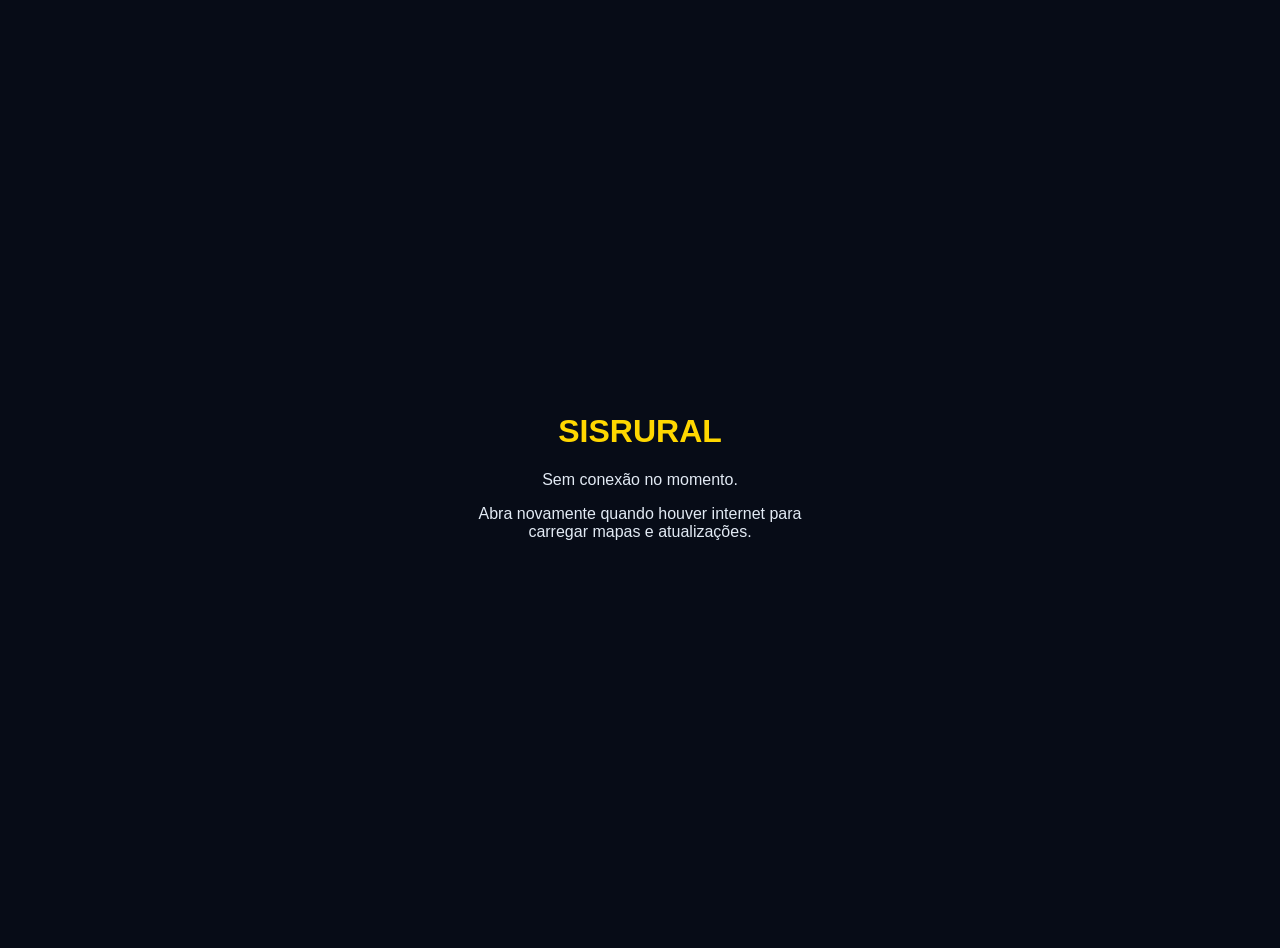
==== offline.html @ ecff1d4d "Add files via upload" ====
<!DOCTYPE html><html lang="pt-BR"><head><meta charset="UTF-8"><meta name="viewport" content="width=device-width,initial-scale=1"><title>SISRURAL Offline</title><style>body{margin:0;background:#070c17;color:#e2eaf4;font-family:Arial,sans-serif;display:flex;min-height:100vh;align-items:center;justify-content:center;text-align:center;padding:24px}div{max-width:360px}h1{color:#ffd700}</style></head><body><div><h1>SISRURAL</h1><p>Sem conexão no momento.</p><p>Abra novamente quando houver internet para carregar mapas e atualizações.</p></div></body></html>
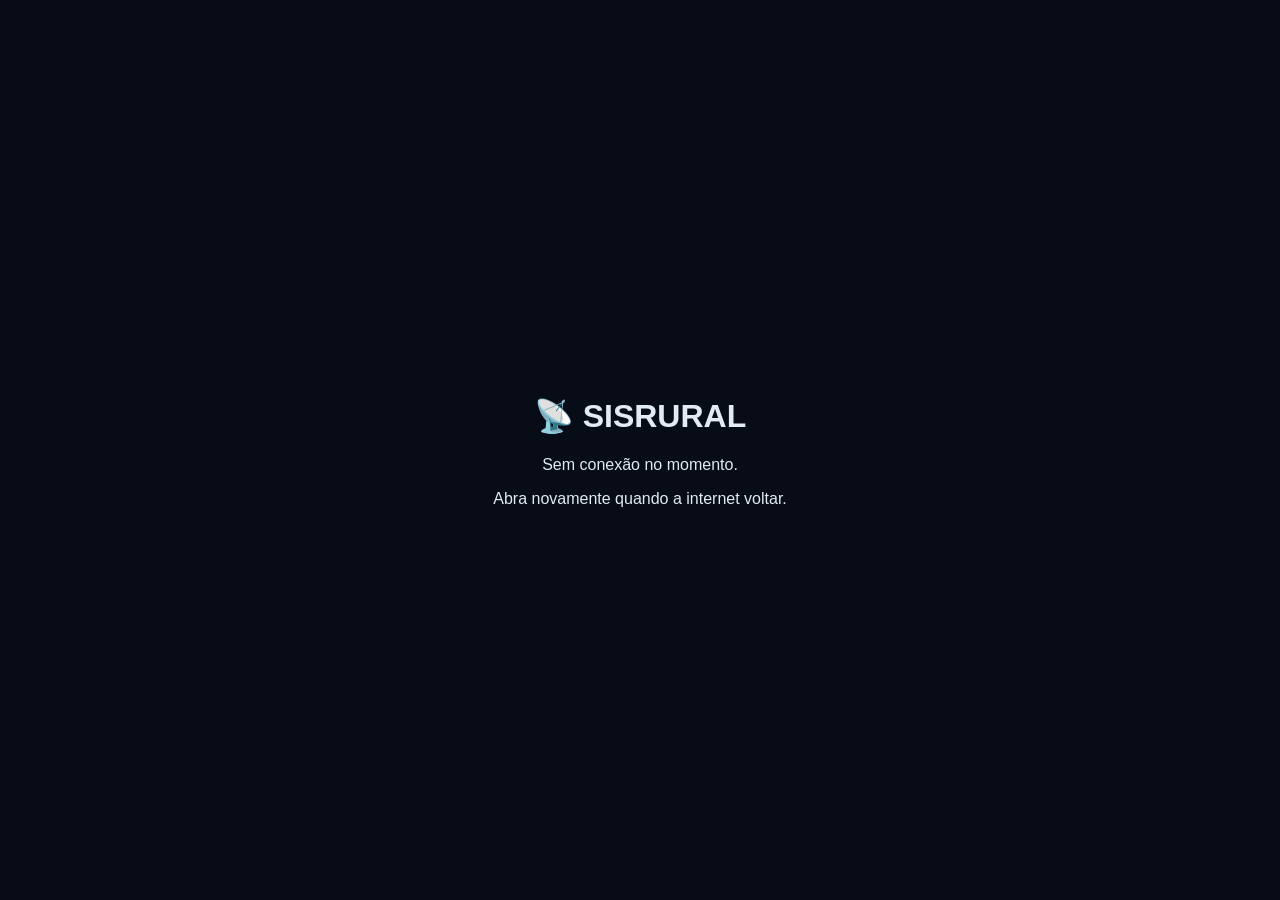
==== commit dab441c9: "Add files via upload" ====
--- a/offline.html
+++ b/offline.html
@@ -1 +1 @@
-<!DOCTYPE html><html lang="pt-BR"><head><meta charset="UTF-8"><meta name="viewport" content="width=device-width,initial-scale=1"><title>SISRURAL Offline</title><style>body{margin:0;background:#070c17;color:#e2eaf4;font-family:Arial,sans-serif;display:flex;min-height:100vh;align-items:center;justify-content:center;text-align:center;padding:24px}div{max-width:360px}h1{color:#ffd700}</style></head><body><div><h1>SISRURAL</h1><p>Sem conexão no momento.</p><p>Abra novamente quando houver internet para carregar mapas e atualizações.</p></div></body></html>+<!doctype html><html lang="pt-BR"><meta charset="utf-8"><meta name="viewport" content="width=device-width,initial-scale=1"><title>SISRURAL offline</title><body style="font-family:Arial;background:#070c17;color:#e2eaf4;display:grid;place-items:center;height:100vh;margin:0"><div style="max-width:360px;text-align:center"><h1>📡 SISRURAL</h1><p>Sem conexão no momento.</p><p>Abra novamente quando a internet voltar.</p></div></body></html>
